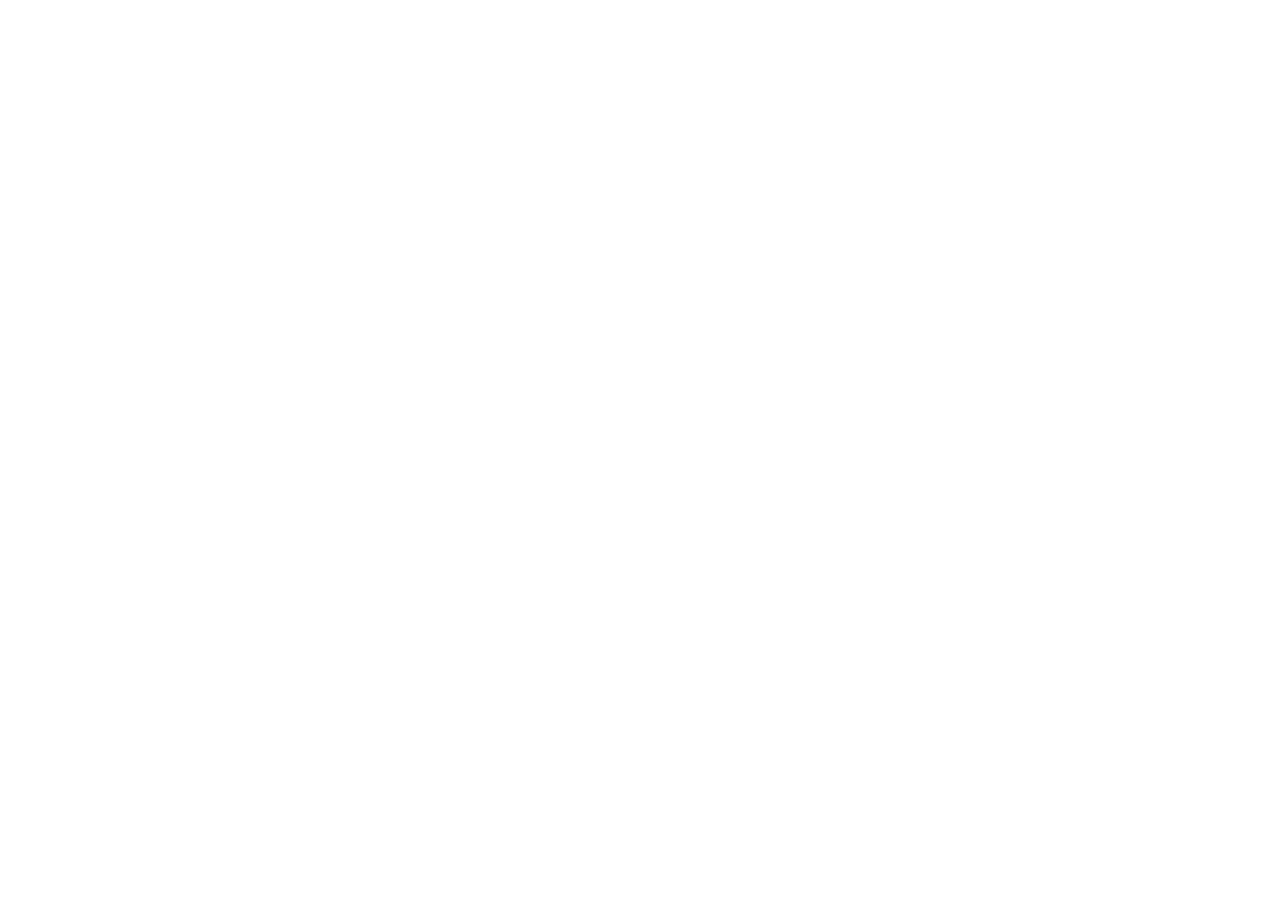
==== Projeto_html_css/#02/index.html @ e6ddc4c8 "Adição da pasta do curso de HTML e CSS contendo projetos." ====
<!DOCTYPE html>
<html lang="pt-br">
<head>
    <meta charset="UTF-8">
    <meta http-equiv="X-UA-Compatible" content="IE=edge">
    <meta name="viewport" content="width=device-width, initial-scale=1.0">
    <title>Document</title>
</head>
<body>
    
</body>
</html>
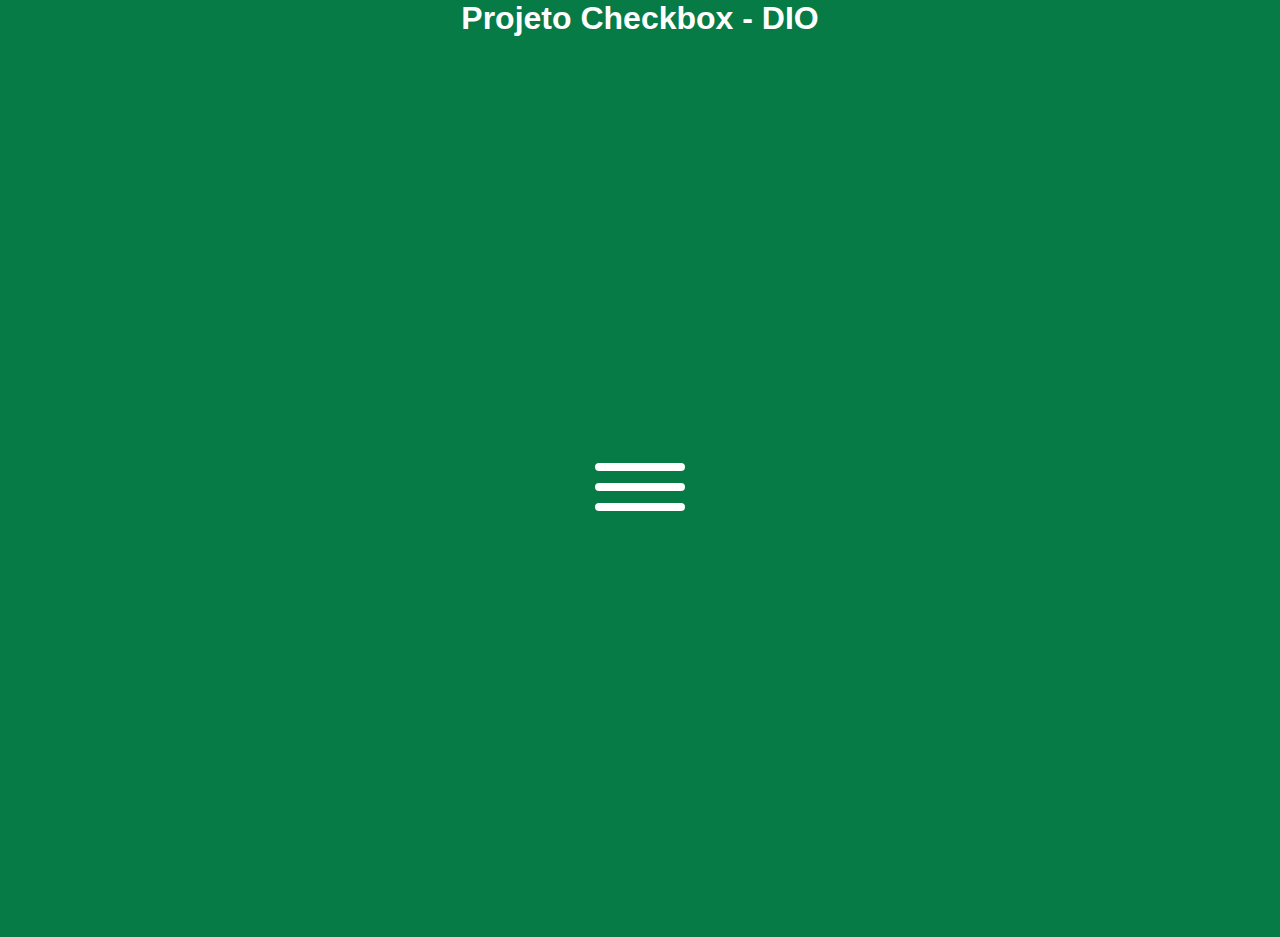
==== commit a622a12d: "Progresso nas aulas dos projetos de HTML e CSS envolvendo transitions :)" ====
--- a/Projeto_html_css/#02/index.html
+++ b/Projeto_html_css/#02/index.html
@@ -4,9 +4,33 @@
     <meta charset="UTF-8">
     <meta http-equiv="X-UA-Compatible" content="IE=edge">
     <meta name="viewport" content="width=device-width, initial-scale=1.0">
+    <link rel="stylesheet" href="style.css">
     <title>Document</title>
 </head>
 <body>
     
+    <header>
+
+        <h1>Projeto Checkbox - DIO</h1>
+
+    </header>
+
+    <div class="wrapper">
+
+        <div class="checkbox-wrapper">
+
+            <input type="checkbox" id="toggle">
+            <label class = 'checkbox' for="toggle">
+
+                    <div class="trace"></div>
+                    <div class="trace"></div>
+                    <div class="trace"></div>
+
+            </label>
+
+        </div>
+
+    </div>
+
 </body>
 </html>--- a/Projeto_html_css/#02/style.css
+++ b/Projeto_html_css/#02/style.css
@@ -0,0 +1,104 @@
+* {
+
+    padding: 0;
+    margin: 0;
+    box-sizing: border-box;
+
+}
+
+header{
+
+    background-color: rgb(7, 123, 69);
+    font-family: sans-serif;
+    font-weight: bold;
+    text-align: center;
+    color: white;
+
+}
+
+.wrapper {
+
+    background-color: rgb(7, 123, 69);
+    width: 100%;
+    height: 100vh;
+    display: flex;
+    align-items: center;
+    justify-content: center;
+
+}
+
+.checkbox {
+
+    height: 100px;
+    width: 100px;
+    display: flex;
+    justify-content: center;
+    position: relative;
+    cursor: pointer;
+
+}
+
+
+
+.checkbox .trace {
+
+    width: 90px;
+    height: 8px;
+    background-color: white;
+    position: absolute;
+    transition: .3s ease-in-out;
+    border-radius: 4px;
+
+
+}
+
+.checkbox .trace:nth-child(1) {
+
+    top: 26px;
+    transform: rotate(0);
+
+}
+
+.checkbox .trace:nth-child(2) {
+
+    top: 46px;
+    transform: rotate(0);
+
+}
+
+.checkbox .trace:nth-child(3) {
+
+    top: 66px;
+    transform: rotate(0);
+
+}
+
+#toggle {
+
+    display: none;
+
+}
+
+#toggle:checked + .checkbox .trace:nth-child(1) {
+
+
+    transform: rotate(45deg);
+    top: 47px;
+
+}
+
+#toggle:checked + .checkbox .trace:nth-child(2) {
+
+
+    transform: translateX(-100px);
+    background-color: rgb(213, 71, 71);
+    width: 30px;
+    visibility: hidden;
+    opacity: 0;
+}
+#toggle:checked + .checkbox .trace:nth-child(3) {
+
+
+    transform: rotate(-45deg);
+    top: 47px;
+}